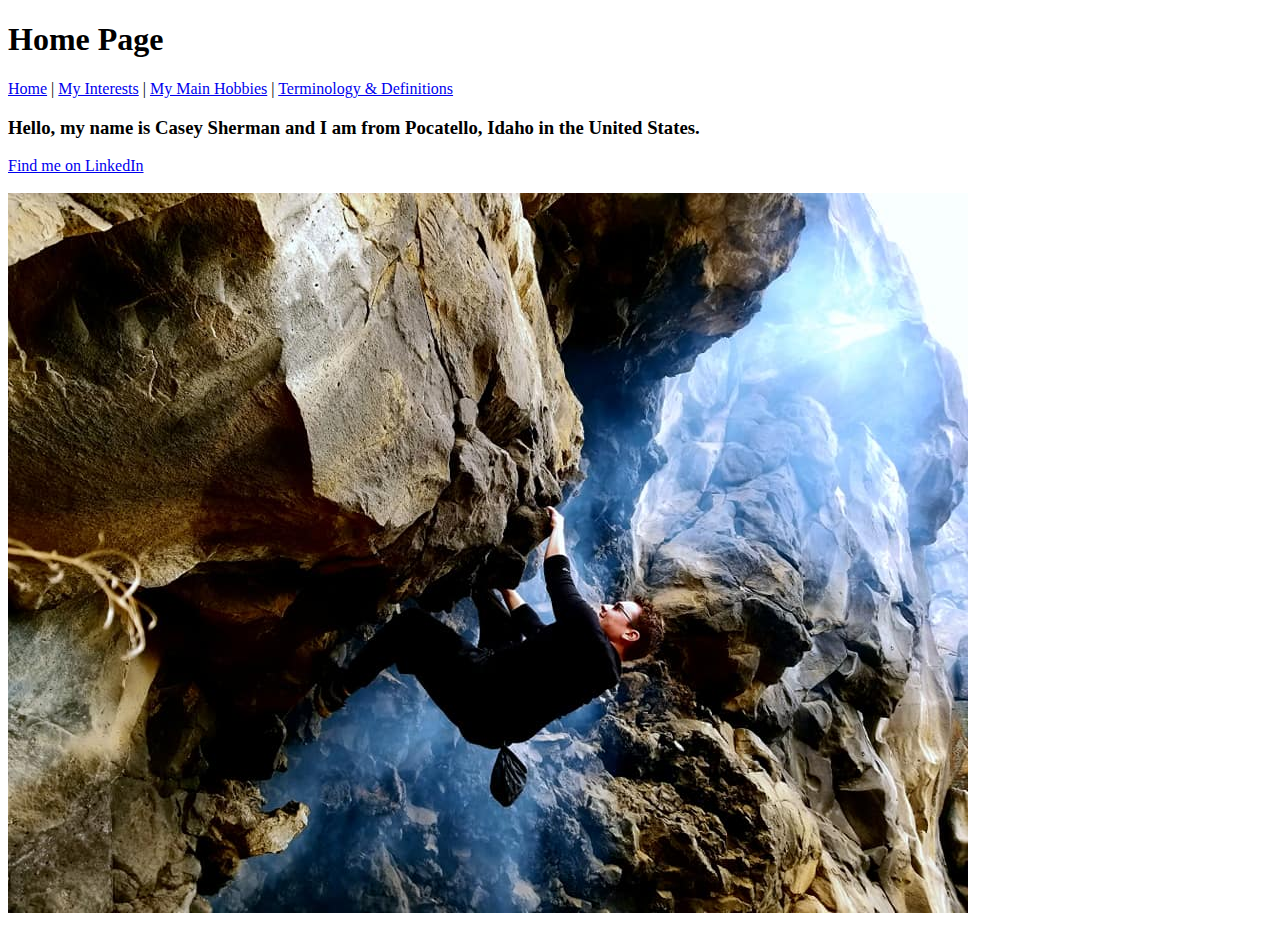
==== index.html @ 1403b23e "first-commit" ====
<!DOCTYPE html>
<html lang="en">

<head>
  <meta charset="UTF-8">
  <meta http-equiv="X-UA-Compatible" content="IE=edge">
  <meta name="viewport" content="width=device-width, initial-scale=1.0">
  <title>Project Home</title>
</head>

<body>
  <h1>Home Page</h1>
  <nav>
    <p><a href="./index.html">Home</a> | <a href="./pages/interests.html">My Interests</a> | <a
        href="./pages/hobbies.html">My Main
        Hobbies</a> | <a href="./pages/questions.html">Terminology & Definitions</a></p>
  </nav>

  <h3>Hello, my name is Casey Sherman and I am from Pocatello, Idaho in the United States.</h3>
  <a href="https://www.linkedin.com/in/csherms/" target="_blank">Find me on LinkedIn</a>
  <br>
  <br>
  <img src="../images/me.jpg" alt="A picture of me doing some rock climbing at Massacre Rocks in Idaho.">

</body>

</html>
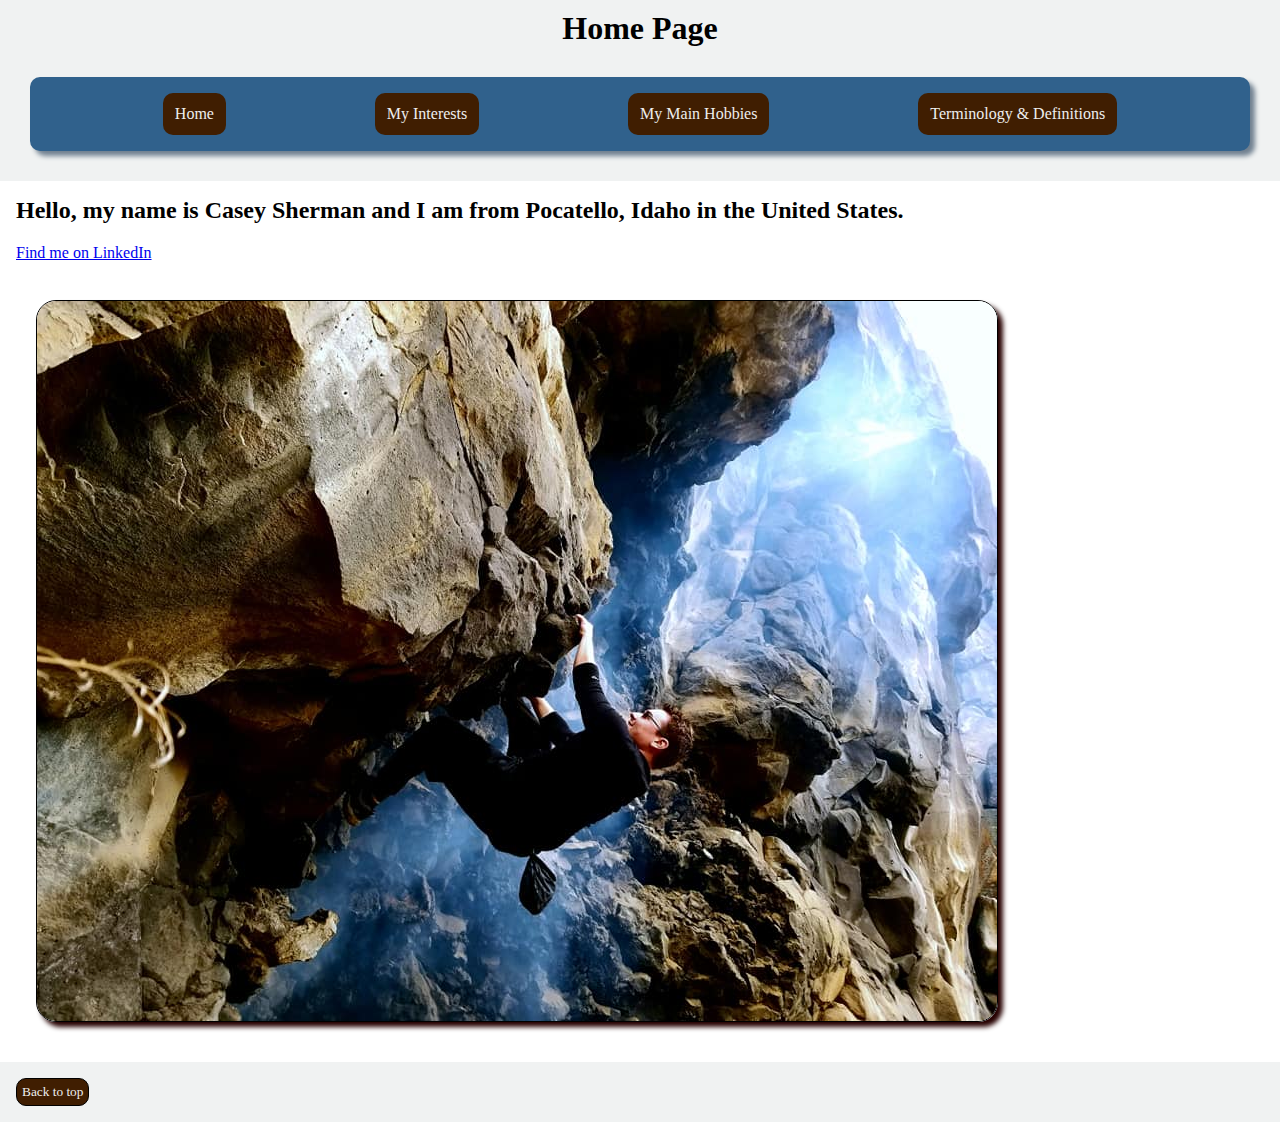
==== commit 51a9c1f1: "added css styling" ====
--- a/index.html
+++ b/index.html
@@ -5,23 +5,30 @@
   <meta charset="UTF-8">
   <meta http-equiv="X-UA-Compatible" content="IE=edge">
   <meta name="viewport" content="width=device-width, initial-scale=1.0">
+  <link rel="stylesheet" href="./css/style.css">
   <title>Project Home</title>
 </head>
 
 <body>
   <h1>Home Page</h1>
   <nav>
-    <p><a href="./index.html">Home</a> | <a href="./pages/interests.html">My Interests</a> | <a
-        href="./pages/hobbies.html">My Main
-        Hobbies</a> | <a href="./pages/questions.html">Terminology & Definitions</a></p>
+    <a href="./index.html">Home</a>
+    <a href="./pages/interests.html">My Interests</a>
+    <a href="./pages/hobbies.html">My Main Hobbies</a>
+    <a href="./pages/questions.html">Terminology & Definitions</a>
   </nav>
 
-  <h3>Hello, my name is Casey Sherman and I am from Pocatello, Idaho in the United States.</h3>
-  <a href="https://www.linkedin.com/in/csherms/" target="_blank">Find me on LinkedIn</a>
-  <br>
-  <br>
-  <img src="../images/me.jpg" alt="A picture of me doing some rock climbing at Massacre Rocks in Idaho.">
+  <main>
+    <h2>Hello, my name is Casey Sherman and I am from Pocatello, Idaho in the United States.</h2>
+    <a href="https://www.linkedin.com/in/csherms/" target="_blank">Find me on LinkedIn</a>
+    <br>
+    <br>
+    <img src="./links-and-images/me.jpg" alt="A picture of me doing some rock climbing at Massacre Rocks in Idaho.">
+  </main>
 
+  <footer>
+    <button><a href="#top">Back to top</a></button>
+  </footer>
 </body>
 
 </html>--- a/css/style.css
+++ b/css/style.css
@@ -0,0 +1,72 @@
+/* Main styling applied to all pages */
+
+* {
+  box-sizing: border-box;
+  margin: 0 auto;
+  font-family: Georgia, "Times New Roman", Times, serif;
+}
+
+body {
+  background-color: #f0f2f2;
+}
+
+h1 {
+  margin: 10px;
+  text-align: center;
+}
+
+h2 {
+  margin-bottom: 20px;
+}
+
+nav {
+  display: flex;
+  justify-content: space-evenly;
+  border-radius: 10px;
+  background-color: #30618c;
+  box-shadow: 5px 5px 5px slategrey;
+  margin: 30px;
+}
+
+nav a {
+  justify-content: space-evenly;
+  background-color: #401e01;
+  color: #eee;
+  border-radius: 10px;
+  padding: 12px;
+  margin: 1rem;
+  text-decoration: none;
+  transition: 0.2s ease-in;
+}
+
+nav a:hover {
+  padding: 14px;
+}
+
+main {
+  background-color: #fff;
+  padding: 1rem;
+}
+
+img {
+  border: 1px solid #000;
+  border-radius: 20px;
+  box-shadow: 5px 5px 5px #260101;
+  margin: 20px;
+}
+
+footer button {
+  border: 1px solid black;
+  background-color: #401e01;
+  border-radius: 10px;
+  padding: 5px;
+}
+
+footer a {
+  text-decoration: none;
+  color: #eee;
+}
+
+footer {
+  padding: 1rem;
+}
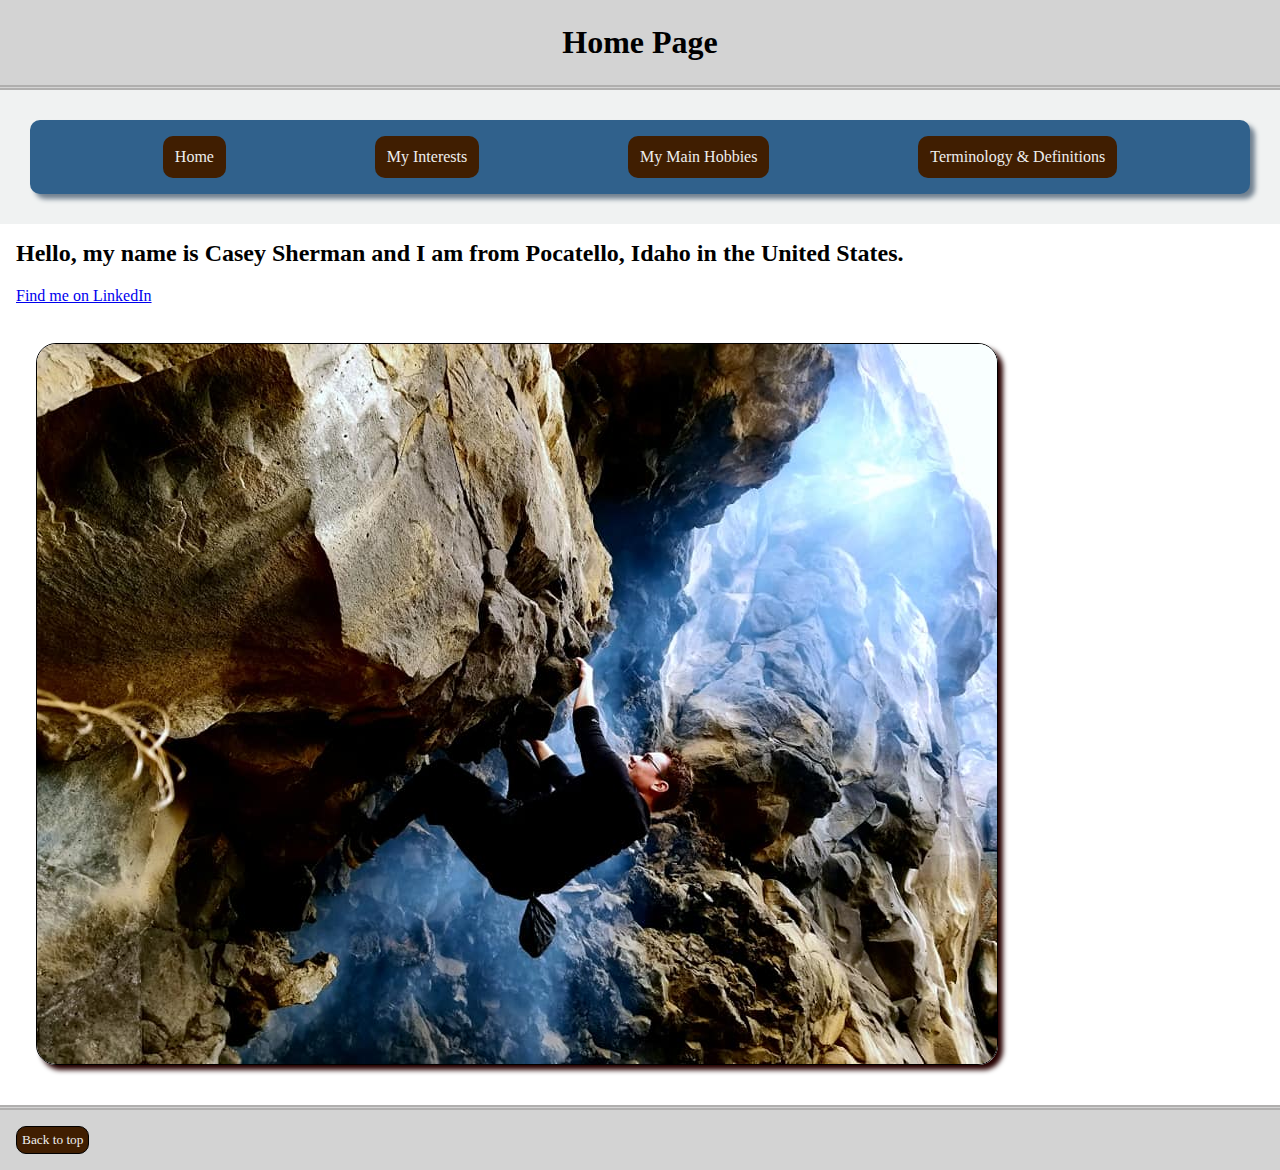
==== commit d9b4abd0: "edited the css files and added css quesiton sheet." ====
--- a/index.html
+++ b/index.html
@@ -10,9 +10,12 @@
 </head>
 
 <body>
-  <h1>Home Page</h1>
+  <header>
+    <h1>Home Page</h1>
+  </header>
+
   <nav>
-    <a href="./index.html">Home</a>
+    <a href="#">Home</a>
     <a href="./pages/interests.html">My Interests</a>
     <a href="./pages/hobbies.html">My Main Hobbies</a>
     <a href="./pages/questions.html">Terminology & Definitions</a>
--- a/css/style.css
+++ b/css/style.css
@@ -10,9 +10,11 @@
   background-color: #f0f2f2;
 }
 
-h1 {
-  margin: 10px;
+header {
   text-align: center;
+  border-bottom: 5px double #b0afae;
+  padding: 1.5rem;
+  background-color: #d3d3d3;
 }
 
 h2 {
@@ -69,4 +71,6 @@
 
 footer {
   padding: 1rem;
+  background-color: #d3d3d3;
+  border-top: 5px double #b0afae;
 }
